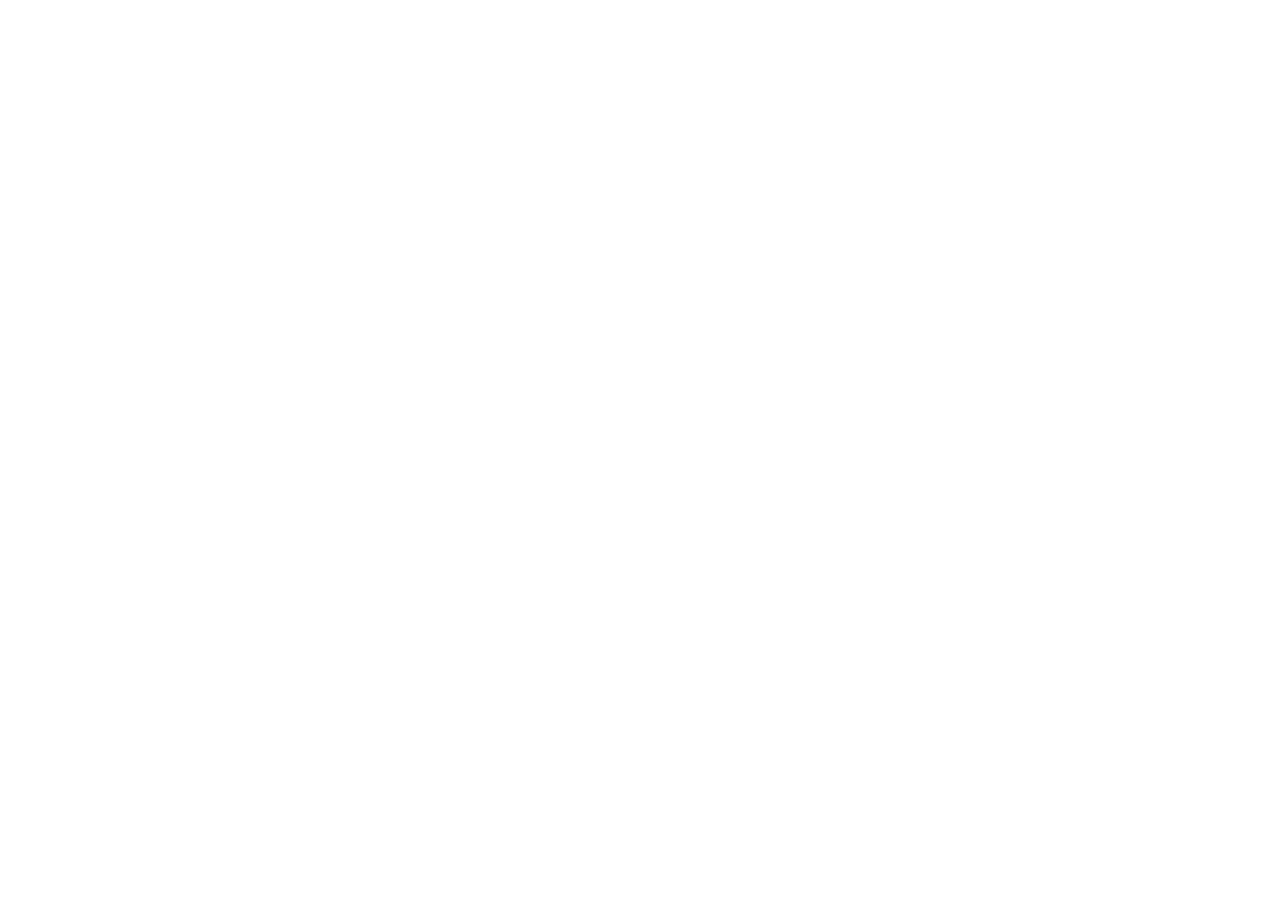
==== repo.html @ b846c193 "Criação das paginas" ====
<!DOCTYPE html>
<html lang="en">
<head>
    <meta charset="UTF-8">
    <meta name="viewport" content="width=device-width, initial-scale=1.0">
    <title>Document</title>
</head>
<body>
    
</body>
</html>
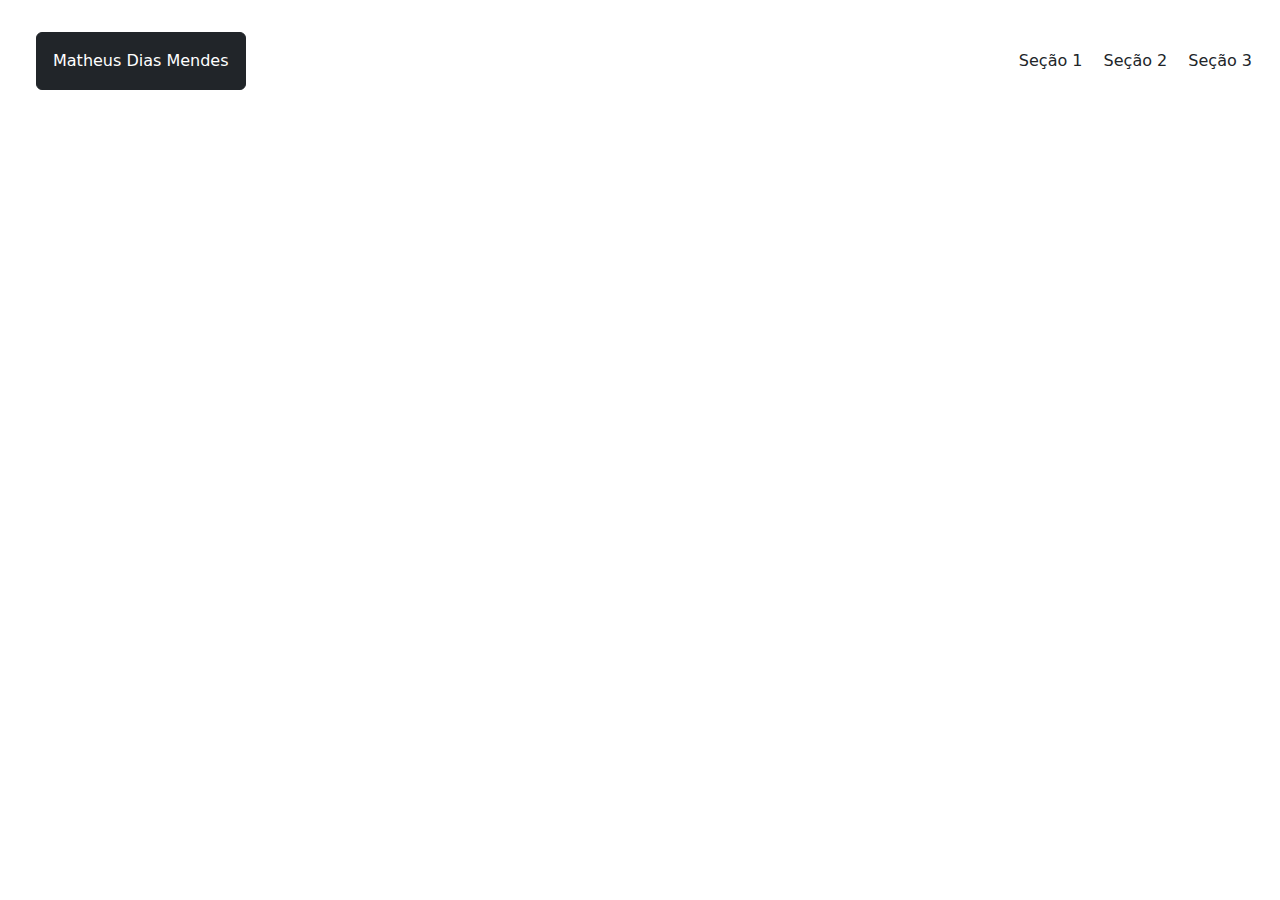
==== commit 803f1a43: "Adção de Header" ====
--- a/repo.html
+++ b/repo.html
@@ -3,9 +3,33 @@
 <head>
     <meta charset="UTF-8">
     <meta name="viewport" content="width=device-width, initial-scale=1.0">
-    <title>Document</title>
+    <link rel="stylesheet" href="assets/css/styles.css">
+    <link href="https://cdn.jsdelivr.net/npm/bootstrap@5.3.3/dist/css/bootstrap.min.css" rel="stylesheet" integrity="sha384-QWTKZyjpPEjISv5WaRU9OFeRpok6YctnYmDr5pNlyT2bRjXh0JMhjY6hW+ALEwIH" crossorigin="anonymous">
+    <title>Site pessoal</title>
 </head>
 <body>
     
+    <nav class="navbar navbar-expand-lg">
+        <div class="container-fluid">
+          <div class="m-4">
+                <button class="btn btn-dark p-3">
+                  Matheus Dias Mendes
+                </button>
+          </div>
+
+          <div class="mx-right p-3">
+            <a class="link-offset-2 link-underline link-underline-opacity-0 link-dark" href="#">
+                Seção 1
+            </a>
+            <a class="link-offset-2 link-underline link-underline-opacity-0 p-3 link-dark" href="#">
+                Seção 2
+              </a>
+            <a class="link-offset-2 link-underline link-underline-opacity-0 link-dark" href="#">
+                Seção 3
+            </a>
+      </div>
+        </div>
+      </nav>
+       
 </body>
 </html>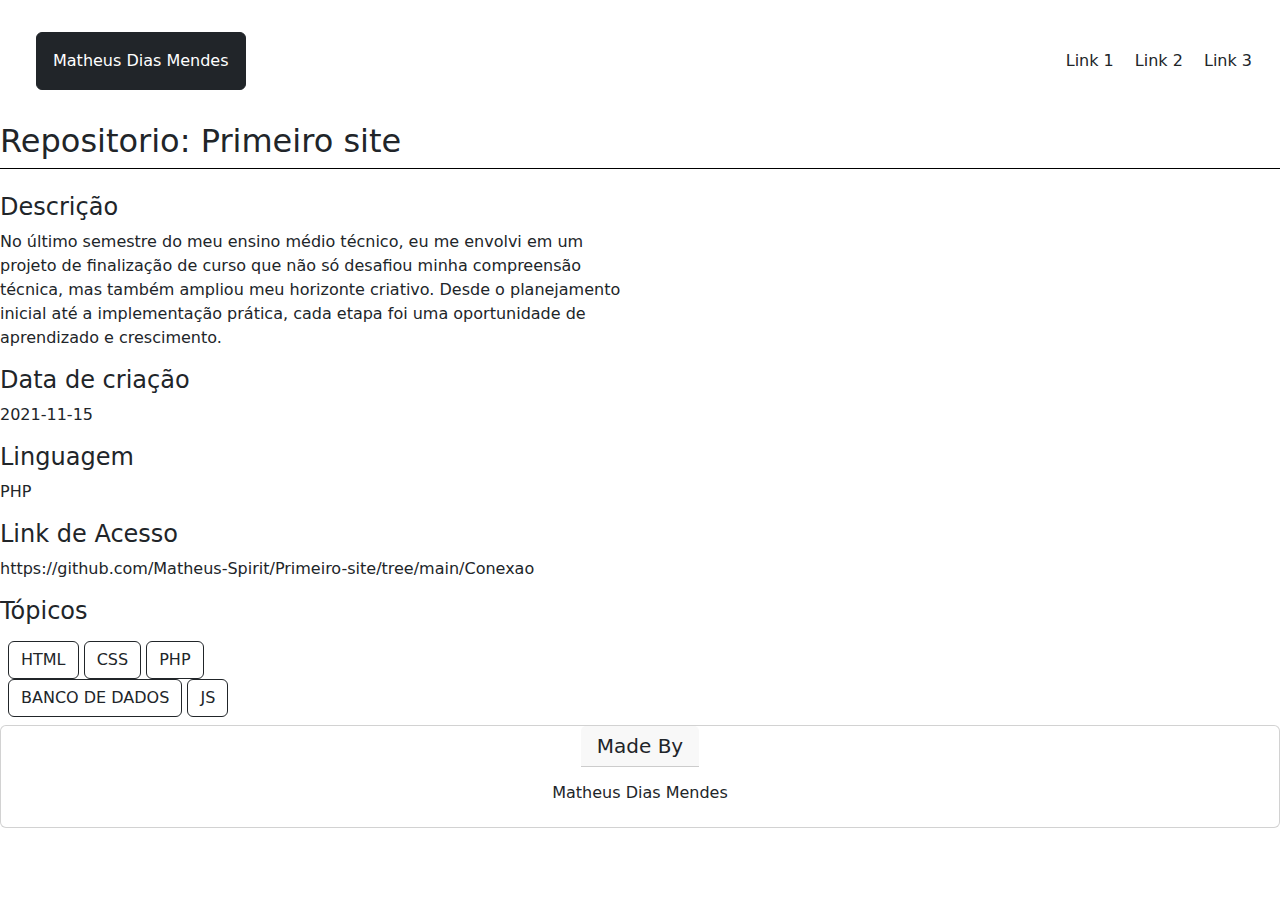
==== commit a40a0b9e: "Footer e Perfil atualizados e repo.html feito" ====
--- a/repo.html
+++ b/repo.html
@@ -12,24 +12,60 @@
     <nav class="navbar navbar-expand-lg">
         <div class="container-fluid">
           <div class="m-4">
-                <button class="btn btn-dark p-3">
+                <a class="btn btn-dark p-3" href="Index.html">
                   Matheus Dias Mendes
-                </button>
+                </a>
           </div>
 
           <div class="mx-right p-3">
             <a class="link-offset-2 link-underline link-underline-opacity-0 link-dark" href="#">
-                Seção 1
+                Link 1
             </a>
             <a class="link-offset-2 link-underline link-underline-opacity-0 p-3 link-dark" href="#">
-                Seção 2
+                Link 2
               </a>
             <a class="link-offset-2 link-underline link-underline-opacity-0 link-dark" href="#">
-                Seção 3
+                Link 3
             </a>
       </div>
         </div>
       </nav>
-       
+
+      <div class="jumbotron text-left">
+        <h2 class="pb-2 mb-4 border-bottom border-black">Repositorio: Primeiro site</h2>
+    </div>
+
+    <div class="col-md-6">
+      <h4>Descrição</h4>
+        <p>No último semestre do meu ensino médio técnico, eu me envolvi em um projeto de finalização de curso que não só desafiou minha compreensão técnica, 
+          mas também ampliou meu horizonte criativo. Desde o planejamento inicial até a implementação prática, cada etapa foi uma oportunidade de aprendizado e crescimento.</p>
+      <h4>Data de criação</h2>
+        <p>2021-11-15</p>  
+      <h4>Linguagem</h2>
+        <p>PHP</p>  
+      <h4>Link de Acesso</h2>
+        <p>https://github.com/Matheus-Spirit/Primeiro-site/tree/main/Conexao</p>  
+      <h4>Tópicos</h2>
+
+      <div class="container">
+        <div class="row">
+          <div class="col-sm-6 p-2">  
+            <a href="#" class="btn btn-outline-dark">HTML</a>
+            <a href="#" class="btn btn-outline-dark">CSS</a>
+            <a href="#" class="btn btn-outline-dark">PHP</a>
+            <a href="#" class="btn btn-outline-dark">BANCO DE DADOS</a>
+            <a href="#" class="btn btn-outline-dark">JS</a>
+          </div>
+        </div>    
+      </div>  
+    </div>  
+
+    <div class="card mx-auto">
+      <h5 class="card-header mx-auto">Made By</h5>
+      <div class="card-body mx-auto">
+        <h6 class="card-title">Matheus Dias Mendes</h6>
+      </div>
+    </div>
+
 </body>
 </html>--- a/assets/css/styles.css
+++ b/assets/css/styles.css
@@ -0,0 +1,10 @@
+.img-mat{
+    width:300px;
+    height:300px;
+}
+
+.img-person{
+    width:200px;
+    height:200px;
+}
+
